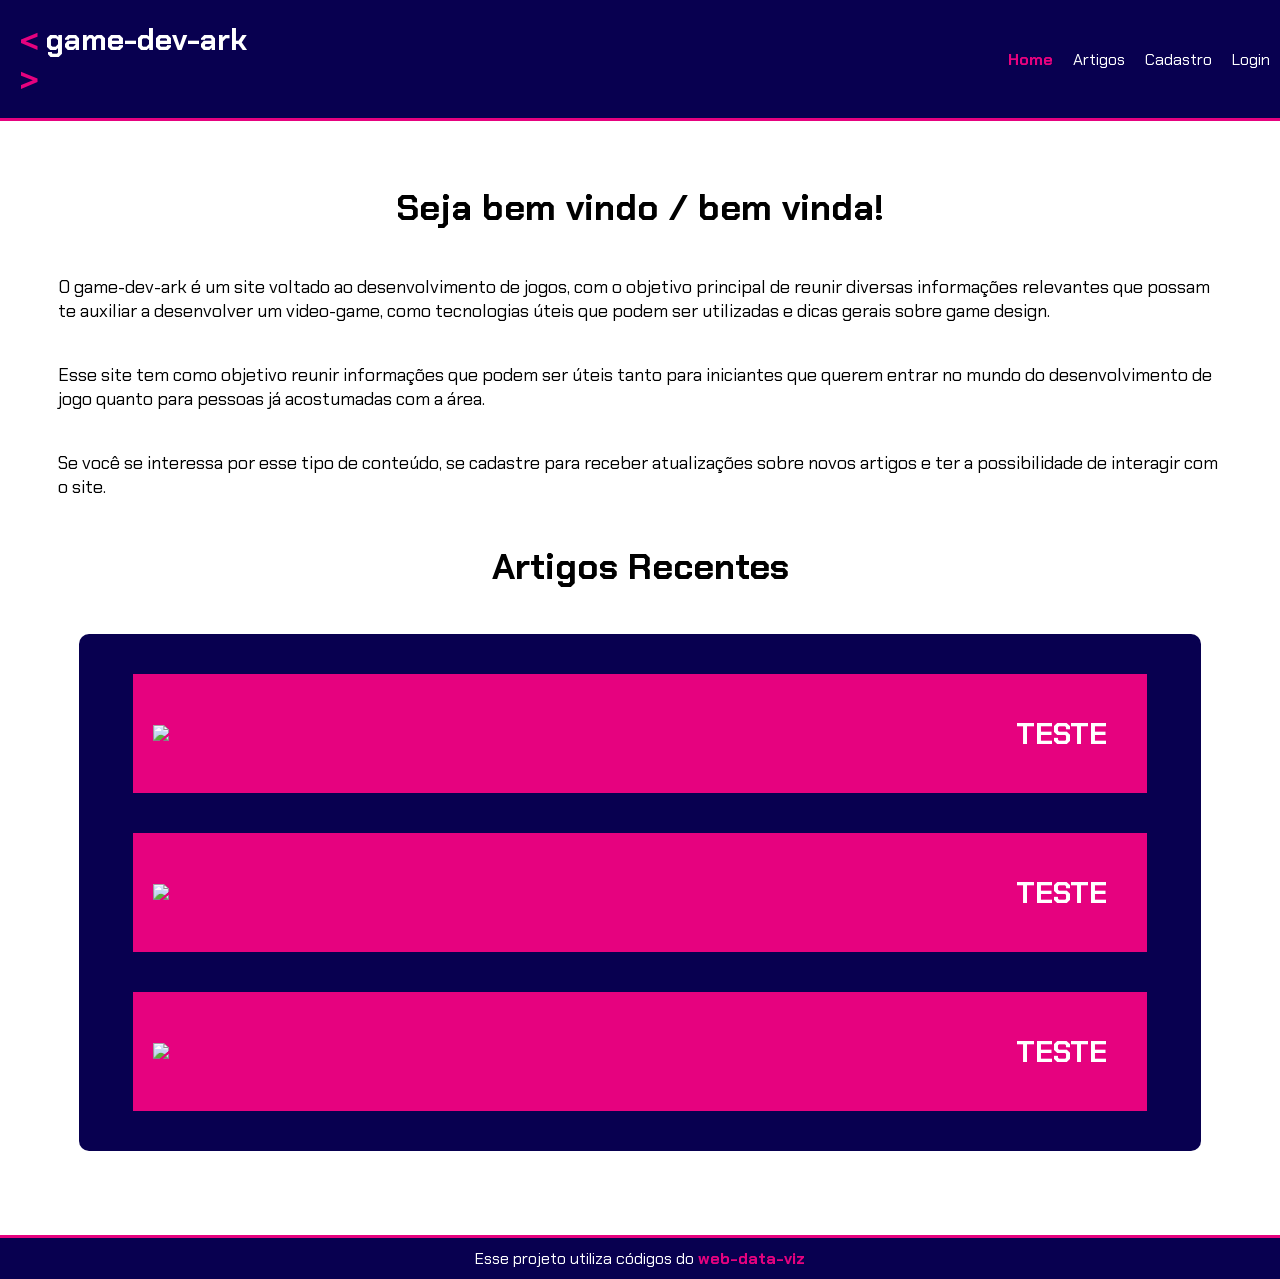
==== public/index.html @ b4da7960 "Mudanças no cadastro do site e consequentemente no banco de dados - Retirada de dados irrelevantes n" ====
<!DOCTYPE html>
<html lang="pt-br">

<head>

    <meta charset="UTF-8">
    <meta name="viewport" content="width=device-width, initial-scale=1.0">
    
    <title> Home </title>

    <link rel="stylesheet" href="css/style.css">
    <link rel="preconnect" href="https://fonts.gstatic.com">

</head>

<body>

    <div class="header">
        
        <span style="font-size: 30px; padding: 10px; color: rgb(230, 2, 127); font-weight: bold; cursor: default;"> < <span style="color:white"> game-dev-ark </span> > </span>
        
        <ul class="navbar">
            <li>
                <span style="color: rgb(230, 2, 127); font-weight: bold; cursor: default;"> Home </span>
            </li>
            <li>    
                <a href="artigoMain.html"> Artigos </a>
            </li>
            <li>
                <a href="cadastro.html"> Cadastro </a>
            </li>
            <li>
                <a href="login.html"> Login </a>
            </li>
        </ul>

    </div>

    <div class="classe_padronizacao">

        <h1>Seja bem vindo / bem vinda!</h1>
        
        <p> 
            O game-dev-ark é um site voltado ao desenvolvimento de jogos,
            com o objetivo principal de reunir diversas informações relevantes que possam te auxiliar 
            a desenvolver um video-game, como tecnologias úteis que 
            podem ser utilizadas e dicas gerais sobre game design.
        </p>

        <p> 
            Esse site tem como objetivo reunir informações que podem ser úteis tanto para iniciantes que querem entrar no mundo do desenvolvimento de jogo quanto para pessoas já acostumadas com a área.
        </p>
        
        <p>
            Se você se interessa por esse tipo de conteúdo, se cadastre para receber atualizações sobre
            novos artigos e ter a possibilidade de interagir com o site.    
        </p>

        <h1> Artigos Recentes </h1>
    
        <div class="home_artigos">
            
            <div class="home_artigos_lista" style="background-color: rgb(230, 2, 127);">
                <img src="https://tela-preta.com/image/white-background.png" style="width: 300px;">
                <span class="home_artigos_titulo"> TESTE </span>
            </div>

            <div class="home_artigos_lista" style="background-color: rgb(230, 2, 127);">
                <img src="https://tela-preta.com/image/white-background.png" style="width: 300px;">
                <span class="home_artigos_titulo"> TESTE </span>
            </div>

            <div class="home_artigos_lista" style="background-color: rgb(230, 2, 127);">
                <img src="https://tela-preta.com/image/white-background.png" style="width: 300px;">
                <span class="home_artigos_titulo"> TESTE </span>
            </div>

        </div>

    </div>

    <div class="footer">
        <span>Esse projeto utiliza códigos do <a href="https://github.com/BandTec/web-data-viz" class="classe_padronizacao_links"> web-data-viz </a></span>
    </div>
    
</body>

</html>
---- public/css/style.css ----
@import url('https://fonts.googleapis.com/css2?family=Chakra+Petch:ital,wght@0,300;0,400;0,500;0,600;0,700;1,300;1,400;1,500;1,600;1,700&family=Fraunces:ital,opsz,wght@0,9..144,100..900;1,9..144,100..900&display=swap');

body {

    font-family: Chakra Petch;
    margin: 0;
    padding: 0;
}

p {
    margin: 20px;
}

form {

    width: 100%;
    justify-content: center;
}

.formulario_login input {

    font-family: Chakra Petch;
    justify-items: center;
    width: 80%;
    height: 30px;
    padding: 10px;
    margin: 10px;
}

.formulario_cadastro input {

    font-family: Chakra Petch;
    justify-items: center;
    width: 60%;
    height: 30px;
    padding: 10px;
    margin: 10px;
}

button {

    font-family: Chakra Petch;
    color: rgb(8, 0, 80);
    font-weight: 900;
    background-color: white;
    border-radius: 2px;
    width: 30%;
    height: 30px;
    border-color: white;
}

.formulario_login {

    display: flex;
    flex-flow: column nowrap;
    justify-self: center;
    margin-top: 5%;
    background-color: rgb(8, 0, 80);
    color: white;
    align-items: center;
    width: 340px;
    height: fit-content;
    padding: 30px;
    border-radius: 30px;
    corner-shape: bevel;
}

.formulario_cadastro {

    display: flex;
    flex-flow: row nowrap;
    justify-self: center;
    justify-content: flex-start;
    margin-top: 5%;
    margin-bottom: 5%;
    background-color: rgb(8, 0, 80);
    color: white;
    width: fit-content;
    height: fit-content;
    padding: 30px;
    border-radius: 30px;
    corner-shape: bevel;
}

.cadastro_interesses{
    
    display: flex;
    flex-flow: column wrap;
    justify-content: center;
    align-items: center;
    background-color: rgb(230, 2, 127);
    padding: 20px;
    margin: 20px;
    width: 50%;
    border-style: solid;
    border-width: 2px;
    border-radius: 30px;
    corner-shape: bevel;
}

.container_cadastro {

    display: flex;
    flex-direction: column;
    justify-content: center;
    align-items: center;
}

.classe_padronizacao {

    display: flex;
    flex-direction: column;
    margin: 3%;
    font-size: large;
    align-items: center;
}

.classe_padronizacao_imagens {

    max-height: 600px;
    width: 80%;
    margin: 20px;
}

.home_artigos {

    display: flex;
    flex-direction: column;
    width: 90%;
    height: fit-content;
    padding: 20px;
    margin: 20px;
    justify-self: center;
    background-color: rgb(8, 0, 80);
    border-radius: 10px;
    corner-shape: notch;
}

.texto_erro {

    color: red;
    font-weight: bold;
}

.home_artigos_titulo {

    color: white;
    font-weight: bold;
    font-size: 30px;
    padding: 20px;
    align-items: center;
}

.home_artigos_lista {

    display: flex;
    width: 90%;
    height: fit-content;
    padding: 20px;
    margin: 20px;
    align-self: center;
    align-items: center;
    justify-content: space-between;
}

.artigo_titulo {

    color: white;
    background-color: rgb(8, 0, 80);
    padding: 20px;
    border-radius: 10px;
    corner-shape: notch;
} 

.comentario_titulo {

    color: white;
    background-color: rgb(230, 2, 127);
    padding: 20px;
    border-radius: 10px;
    corner-shape: notch;
}

.navbar {

    display: flex;
    justify-content: space-evenly;
    align-items: center;
    margin-left: 55%;
    gap: 20px;
    list-style: none;
}

.navbar a {

  text-decoration: none;
  color: white;
}

.header {

    display: flex;
    flex-flow: row nowrap;
    width: 100%;
    box-sizing: border-box;
    height: 10%;
    background-color: rgb(8, 0, 80);
    border-bottom: 3px solid rgb(230, 2, 127);
    padding: 10px;
}

.footer {

    display: flex;
    flex-flow: row nowrap;
    justify-content: center;
    align-items: center;
    color: white;
    width: 100%;
    margin-top: 5%;
    box-sizing: border-box;
    background-color: rgb(8, 0, 80);
    border-top: 3px solid rgb(230, 2, 127);
    padding: 10px;
}

.classe_padronizacao_links {

    text-decoration: none;
    color: rgb(230, 2, 127);   
    font-weight: bold;
}

.area_comentarios {

    display: flex;
    flex-flow: column nowrap;
    justify-self: center;
    justify-content: center;
    align-items: center;
    background-color: rgb(8, 0, 80);
    width: 95%;
    height: fit-content;
    padding: 20px;
}

.container_comentarios {

    display: flex;
    flex-flow: column nowrap;
    justify-self: center;
    justify-content: center;
    align-items: center;
    margin-top: 5%; 
    margin-bottom: 5%;
    background-color: rgb(230, 2, 127);
    color: white;
    width: fit-content;
    height: fit-content;
    padding: 30px;
    border-radius: 30px;
    corner-shape: bevel;
}

.container_comentarios form {

    text-align: center;
}

.container_comentarios textarea {

    width: 80%;
}
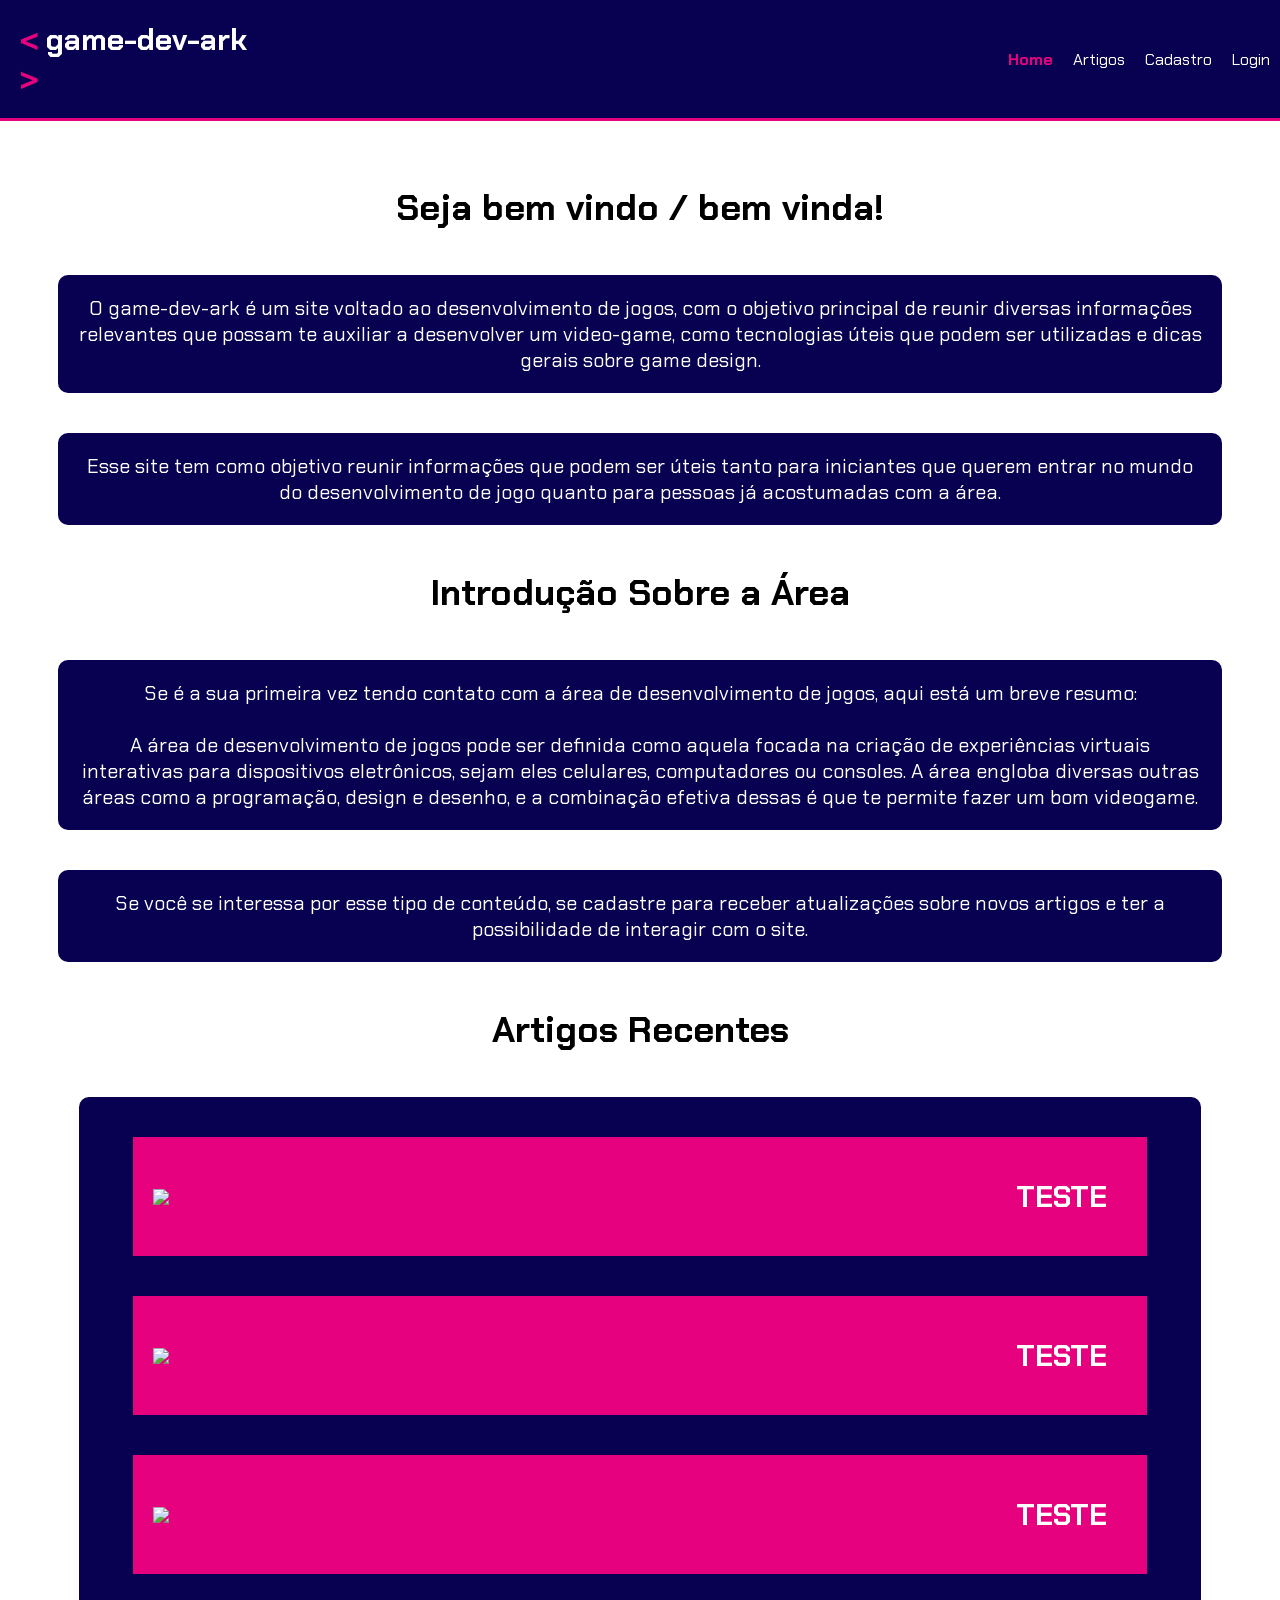
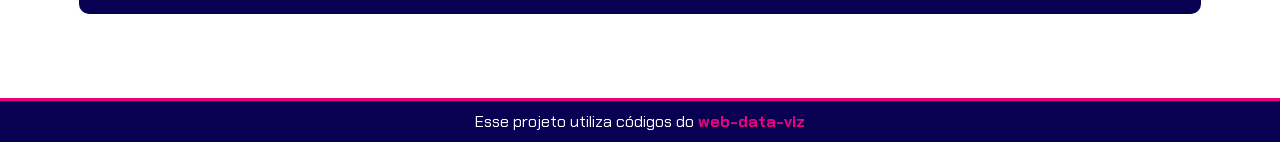
==== commit 08e209bb: "Alterações no CSS do site, adição da função de marcar artigos lidos, começo da dashboard." ====
--- a/public/index.html
+++ b/public/index.html
@@ -13,11 +13,11 @@
 
 </head>
 
-<body>
+<body> 
 
     <div class="header">
         
-        <span style="font-size: 30px; padding: 10px; color: rgb(230, 2, 127); font-weight: bold; cursor: default;"> < <span style="color:white"> game-dev-ark </span> > </span>
+        <span class="logo"> < <a href="index.html"> game-dev-ark </a> > </span>
         
         <ul class="navbar">
             <li>
@@ -50,7 +50,16 @@
         <p> 
             Esse site tem como objetivo reunir informações que podem ser úteis tanto para iniciantes que querem entrar no mundo do desenvolvimento de jogo quanto para pessoas já acostumadas com a área.
         </p>
-        
+
+        <h1> Introdução Sobre a Área </h1>
+
+        <p>
+
+            Se é a sua primeira vez tendo contato com a área de desenvolvimento de jogos, aqui está um breve resumo: <br><br>
+            A área de desenvolvimento de jogos pode ser definida como aquela focada na criação de experiências virtuais interativas para dispositivos eletrônicos, sejam eles celulares, computadores ou consoles. A área engloba diversas outras áreas como a programação, design e desenho, e a combinação efetiva dessas é que te permite fazer um bom videogame.
+
+        </p>
+
         <p>
             Se você se interessa por esse tipo de conteúdo, se cadastre para receber atualizações sobre
             novos artigos e ter a possibilidade de interagir com o site.    
--- a/public/css/style.css
+++ b/public/css/style.css
@@ -7,14 +7,37 @@
     padding: 0;
 }
 
+a {
+
+    color: white;
+    text-decoration: none;
+}
+
 p {
     margin: 20px;
+    background-color: rgb(8, 0, 80);
+    justify-content: center;
+    text-align: center;
+    color: white;
+    padding: 20px;
+    border-radius: 10px;
+    corner-shape: bevel;
+    font-size: 20px;
 }
 
 form {
 
     width: 100%;
     justify-content: center;
+}
+
+.logo {
+
+    font-size: 30px; 
+    padding: 10px; 
+    color: rgb(230, 2, 127); 
+    font-weight: bold; 
+    cursor: default;
 }
 
 .formulario_login input {
@@ -133,7 +156,7 @@
     justify-self: center;
     background-color: rgb(8, 0, 80);
     border-radius: 10px;
-    corner-shape: notch;
+    corner-shape: bevel;
 }
 
 .texto_erro {
@@ -149,11 +172,19 @@
     font-size: 30px;
     padding: 20px;
     align-items: center;
+    text-decoration: none;
+    font-style: none;
+}
+
+.home_artigos_titulo:hover {
+
+    color: rgb(8, 0, 80);
 }
 
 .home_artigos_lista {
 
     display: flex;
+    background-color: rgb(230, 2, 127);
     width: 90%;
     height: fit-content;
     padding: 20px;
@@ -169,7 +200,7 @@
     background-color: rgb(8, 0, 80);
     padding: 20px;
     border-radius: 10px;
-    corner-shape: notch;
+    corner-shape: bevel;
 } 
 
 .comentario_titulo {
@@ -178,7 +209,7 @@
     background-color: rgb(230, 2, 127);
     padding: 20px;
     border-radius: 10px;
-    corner-shape: notch;
+    corner-shape: bevel;
 }
 
 .navbar {
@@ -270,4 +301,26 @@
 .container_comentarios textarea {
 
     width: 80%;
+}
+
+.botao_arquivar {
+
+    background-color: rgb(230, 2, 127);
+    width: 300px;
+    height: 100px;
+    margin-top: 20px;
+    font-size: 30px;
+    color: rgb(8, 0, 80);
+    cursor: pointer;
+    border: 2px;
+    border-radius: 20px;
+    border-color: rgb(8, 0, 80);
+    border-style:ridge;
+}
+
+.botao_arquivar:hover {
+
+    background-color: rgb(8, 0, 80);
+    color: white;
+    border-color: rgb(230, 2, 127);
 }
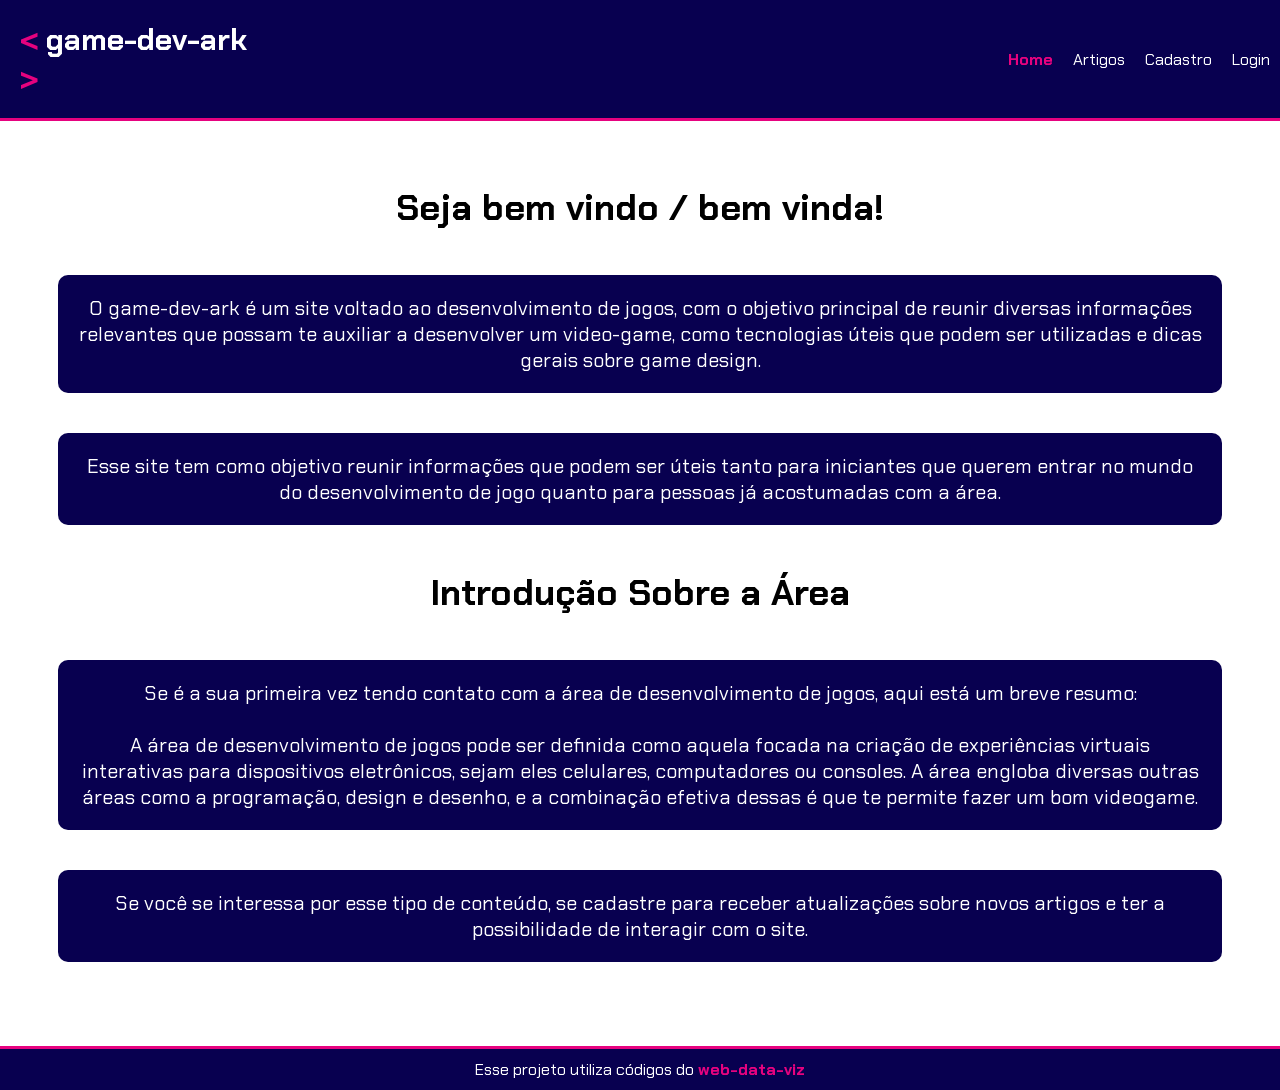
==== commit 3d73c37a: "Finalização das funcionalidades de arquivar artigos e de deslogar." ====
--- a/public/index.html
+++ b/public/index.html
@@ -26,10 +26,10 @@
             <li>    
                 <a href="artigoMain.html"> Artigos </a>
             </li>
-            <li>
+            <li id="login_perfil">
                 <a href="cadastro.html"> Cadastro </a>
             </li>
-            <li>
+            <li id="login_deslogar">
                 <a href="login.html"> Login </a>
             </li>
         </ul>
@@ -65,33 +65,31 @@
             novos artigos e ter a possibilidade de interagir com o site.    
         </p>
 
-        <h1> Artigos Recentes </h1>
-    
-        <div class="home_artigos">
-            
-            <div class="home_artigos_lista" style="background-color: rgb(230, 2, 127);">
-                <img src="https://tela-preta.com/image/white-background.png" style="width: 300px;">
-                <span class="home_artigos_titulo"> TESTE </span>
-            </div>
-
-            <div class="home_artigos_lista" style="background-color: rgb(230, 2, 127);">
-                <img src="https://tela-preta.com/image/white-background.png" style="width: 300px;">
-                <span class="home_artigos_titulo"> TESTE </span>
-            </div>
-
-            <div class="home_artigos_lista" style="background-color: rgb(230, 2, 127);">
-                <img src="https://tela-preta.com/image/white-background.png" style="width: 300px;">
-                <span class="home_artigos_titulo"> TESTE </span>
-            </div>
-
-        </div>
-
     </div>
 
     <div class="footer">
         <span>Esse projeto utiliza códigos do <a href="https://github.com/BandTec/web-data-viz" class="classe_padronizacao_links"> web-data-viz </a></span>
-    </div>
-    
+    </div>   
 </body>
 
-</html>+</html>
+
+<script>
+
+    if (!sessionStorage.USER_USUARIO) {
+        login_perfil.innerHTML = `<a href="cadastro.html"> Cadastro </a>`;
+        login_deslogar.innerHTML = `<a href="login.html"> Login </a>`
+    }
+
+    else {
+
+        login_perfil.innerHTML = `<a href="dashboard/dashboard.html"> Perfil </a>`;
+        login_deslogar.innerHTML = `<a href="login.html" onclick="Sair()"> Sair </a>`
+    }
+
+    function Sair() {
+
+        sessionStorage.clear()
+    }
+
+</script>
--- a/public/css/style.css
+++ b/public/css/style.css
@@ -273,6 +273,7 @@
     width: 95%;
     height: fit-content;
     padding: 20px;
+    border-radius: 30px;
 }
 
 .container_comentarios {
@@ -323,4 +324,53 @@
     background-color: rgb(8, 0, 80);
     color: white;
     border-color: rgb(230, 2, 127);
+}
+
+.dashboard {
+
+    display: flex;
+    flex-direction: row;
+}
+
+.dashboard_kpi {
+
+    display: flex;
+    flex-flow: column nowrap;
+    background-color: rgb(8, 0, 80);
+    justify-content: center;
+    text-justify: center;
+    font-size: 20px;
+    color: white;
+    margin: 20px;
+    padding: 20px;
+    border-radius: 20px;
+    border-color: rgb(230, 2, 127);
+    border-style:double;
+}
+
+.card_comentario {
+
+    display: flex;
+    flex-direction: column;
+    justify-content: center;
+    margin: 20px;
+    padding: 20px;
+    background-color: rgb(230, 2, 127);
+    color: white;
+    border-radius: 20px;
+    border-style:ridge;
+}
+
+.dashboard_kpi span {
+
+    text-align: center;
+    font-weight: bolder;
+    font-size: 30px;
+    color: rgb(230, 2, 127);
+}
+
+.dashboard_graficos {
+    display: flex;
+    width: 300px;
+    height: 300px;
 }
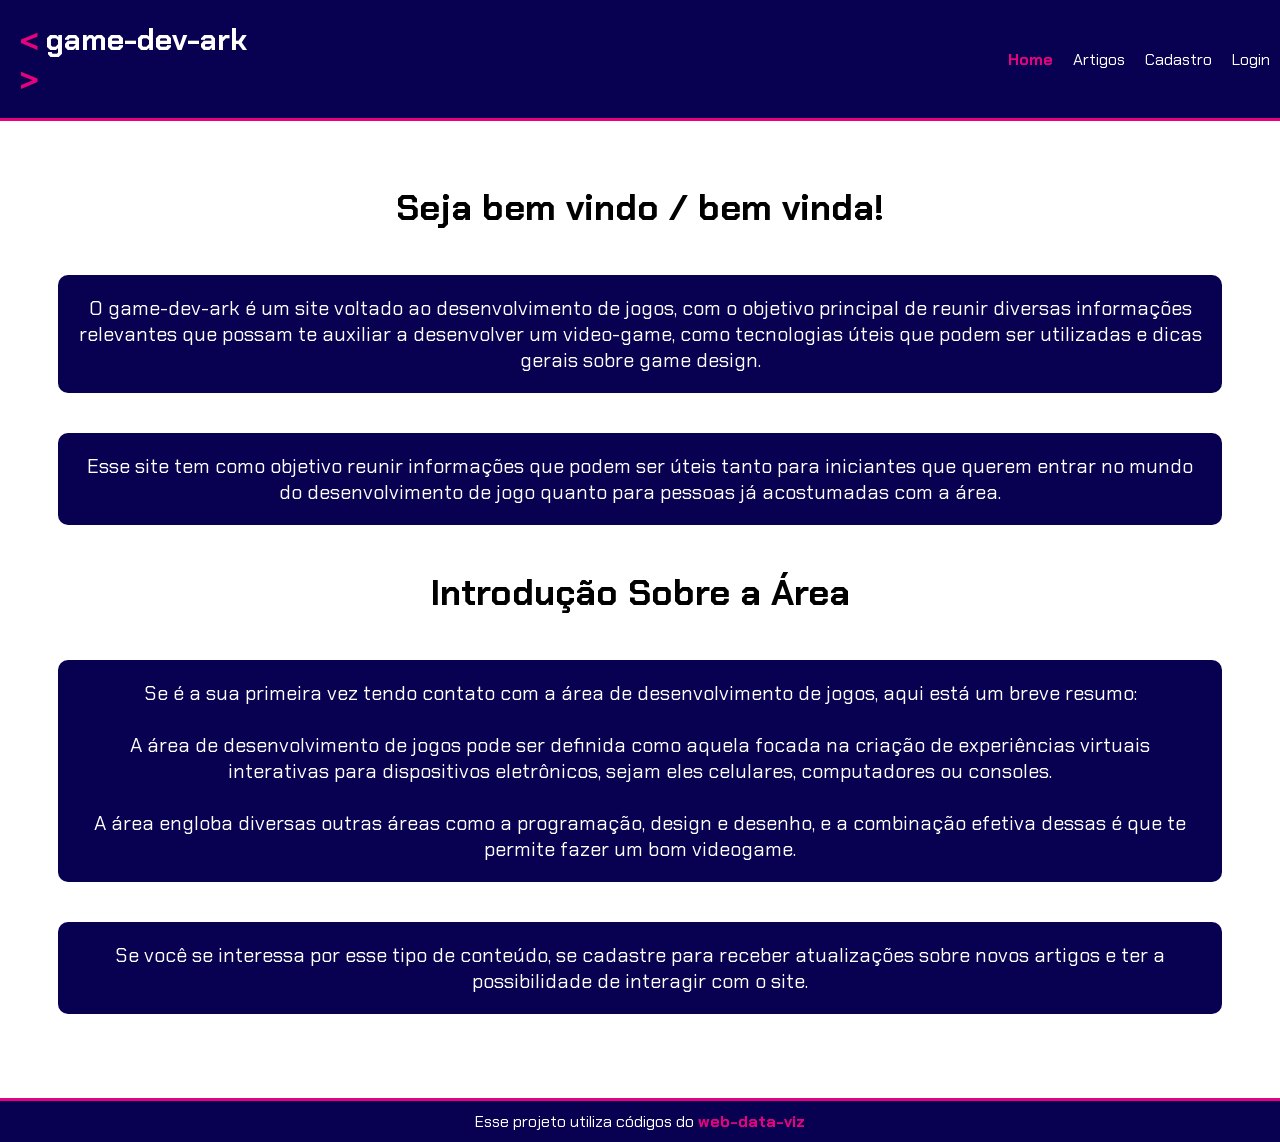
==== commit 7fa05229: "Finalização do back-end da dashboard." ====
--- a/public/index.html
+++ b/public/index.html
@@ -56,7 +56,7 @@
         <p>
 
             Se é a sua primeira vez tendo contato com a área de desenvolvimento de jogos, aqui está um breve resumo: <br><br>
-            A área de desenvolvimento de jogos pode ser definida como aquela focada na criação de experiências virtuais interativas para dispositivos eletrônicos, sejam eles celulares, computadores ou consoles. A área engloba diversas outras áreas como a programação, design e desenho, e a combinação efetiva dessas é que te permite fazer um bom videogame.
+            A área de desenvolvimento de jogos pode ser definida como aquela focada na criação de experiências virtuais interativas para dispositivos eletrônicos, sejam eles celulares, computadores ou consoles. <br><br> A área engloba diversas outras áreas como a programação, design e desenho, e a combinação efetiva dessas é que te permite fazer um bom videogame.
 
         </p>
 
